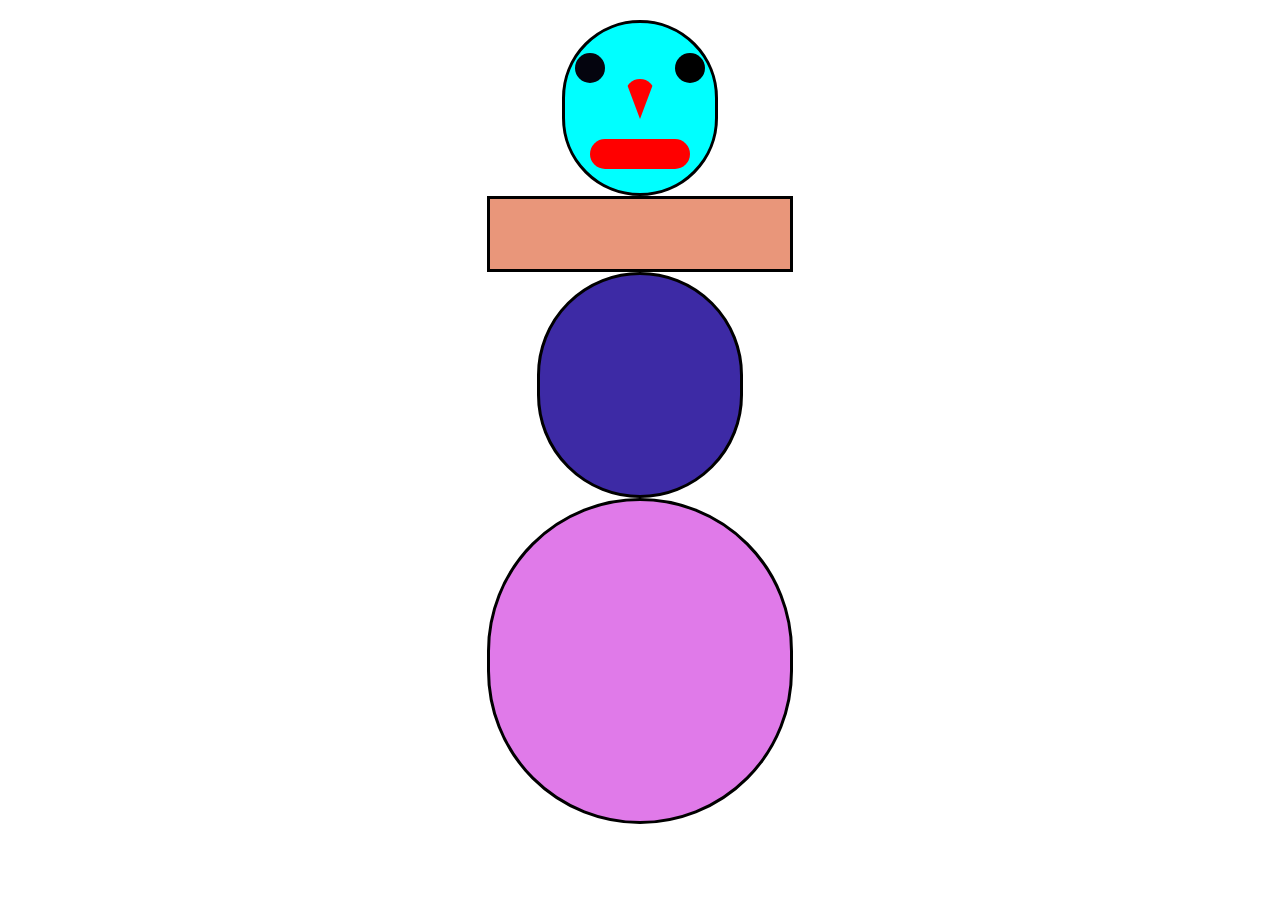
==== tarea1.html @ da0f9c72 "tarea1" ====
<!DOCTYPE html>
<html lang="en">
<head>
    <meta charset="UTF-8">
    <meta name="viewport" content="width=device-width, initial-scale=1.0">
    <link rel="stylesheet" href="css/style.css">
    <title>Document</title>
</head>
<body>
    <div id"principal">
        <div id="caja1">
            <div id="caja11"></div>
            <div id="caja12"></div><br><br>
            <div id="caja13"></div>
            <div id="caja14"></div>
        </div>
        <div id="caja2"></div>
        <div id="caja3"></div>
        <div id="caja4"></div>
    </div>
</body>
</html>
---- css/style.css ----
*
{ margin: 10px; }
#principal{
    margin:auto;
    margin-top:30px;
    width:600px;
    height:600px;
    background-color:yellow; 
    border-radius:30px;
    border-style:solid;
}
#caja1{
    margin: auto;
    padding-top: 20px;
    width: 150px;
    height:150px;
    background-color: aqua;
    border-radius: 200px;
    border-style: solid;
}
#caja2{
    margin: auto;
    padding-top: 20px;
    width: 300px;
    height: 50px;
    background-color: darksalmon;
    border-radius: 0px;
    border-style: solid;
}
#caja3{
    margin: auto;
    padding-top: 20px;
    width: 200px;
    height: 200px;
    background-color: rgb(61, 42, 165);
    border-radius: 200px;
    border-style: solid;
}
#caja4{
    margin: auto;
    padding-top: 20px;
    width: 300px;
    height: 300px;
    background-color: rgb(224, 122, 233);
    border-radius: 200px;
    border-style: solid;
}
#caja11{
    width: 30px;
    height: 30px;
    background-color: rgb(4, 4, 14);
    border-radius: 100px;
    float: left;
}
#caja12{
    width: 30px;
    height: 30px;
    background-color: rgb(0, 0, 0);
    border-radius: 100px;
    float: right;
}
#caja13{
    margin: auto;
    padding-top: 20px;
    width: 0;
    height: 0;
    /*background-color: blue;*/
    border-radius: 100px;
    border-left:15px solid transparent;
    border-right:15px solid transparent;
    border-top: 40px solid red;
    
}
#caja14{
    margin: auto;
    padding-top: 20px;
    width: 100px;
    height: 10px;
    background-color: rgb(255, 0, 0);
    border-radius: 100px;
    
}
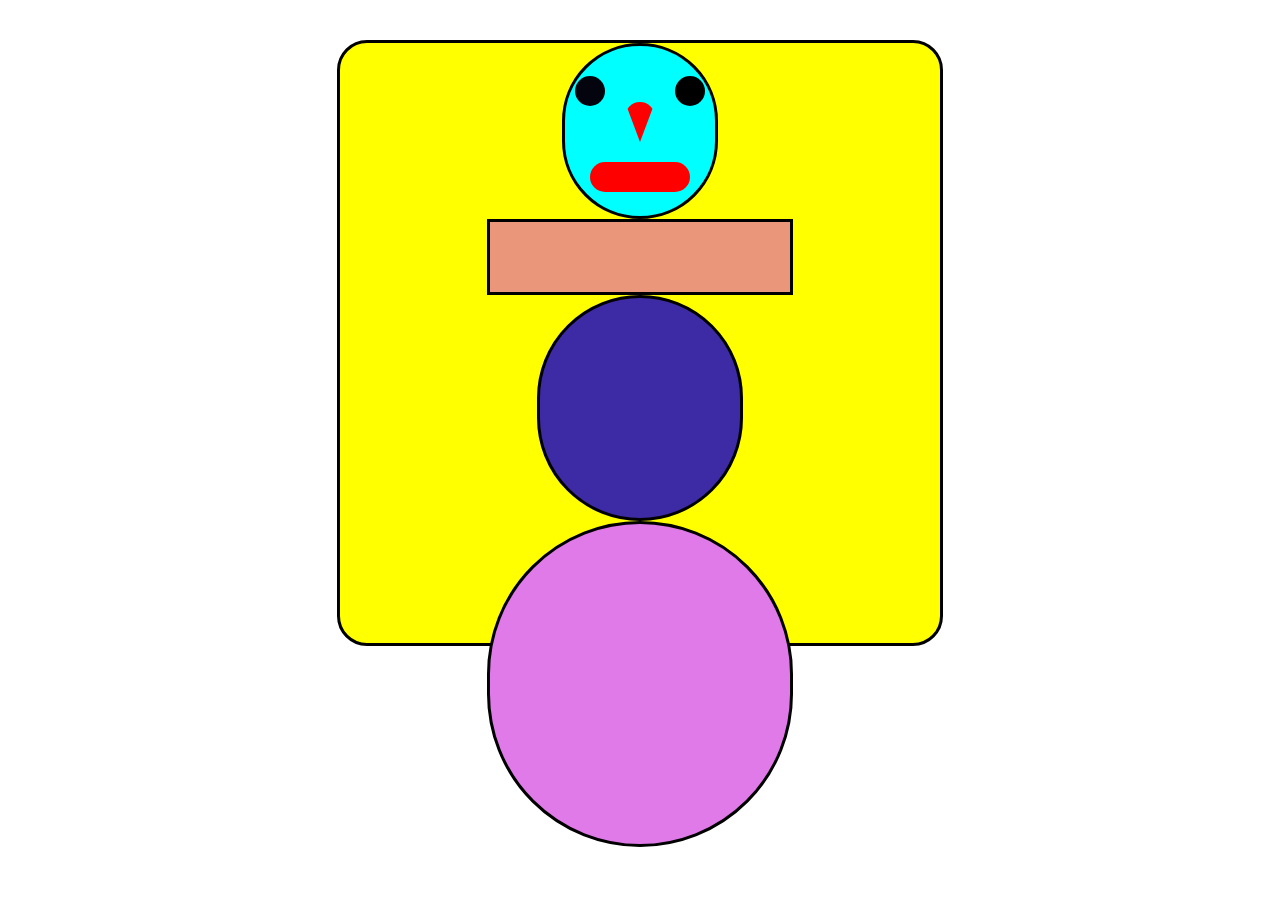
==== commit 0e98803f: "Update tarea1.html" ====
--- a/tarea1.html
+++ b/tarea1.html
@@ -7,7 +7,7 @@
     <title>Document</title>
 </head>
 <body>
-    <div id"principal">
+    <div id="principal">
         <div id="caja1">
             <div id="caja11"></div>
             <div id="caja12"></div><br><br>
@@ -19,4 +19,4 @@
         <div id="caja4"></div>
     </div>
 </body>
-</html>+</html>
